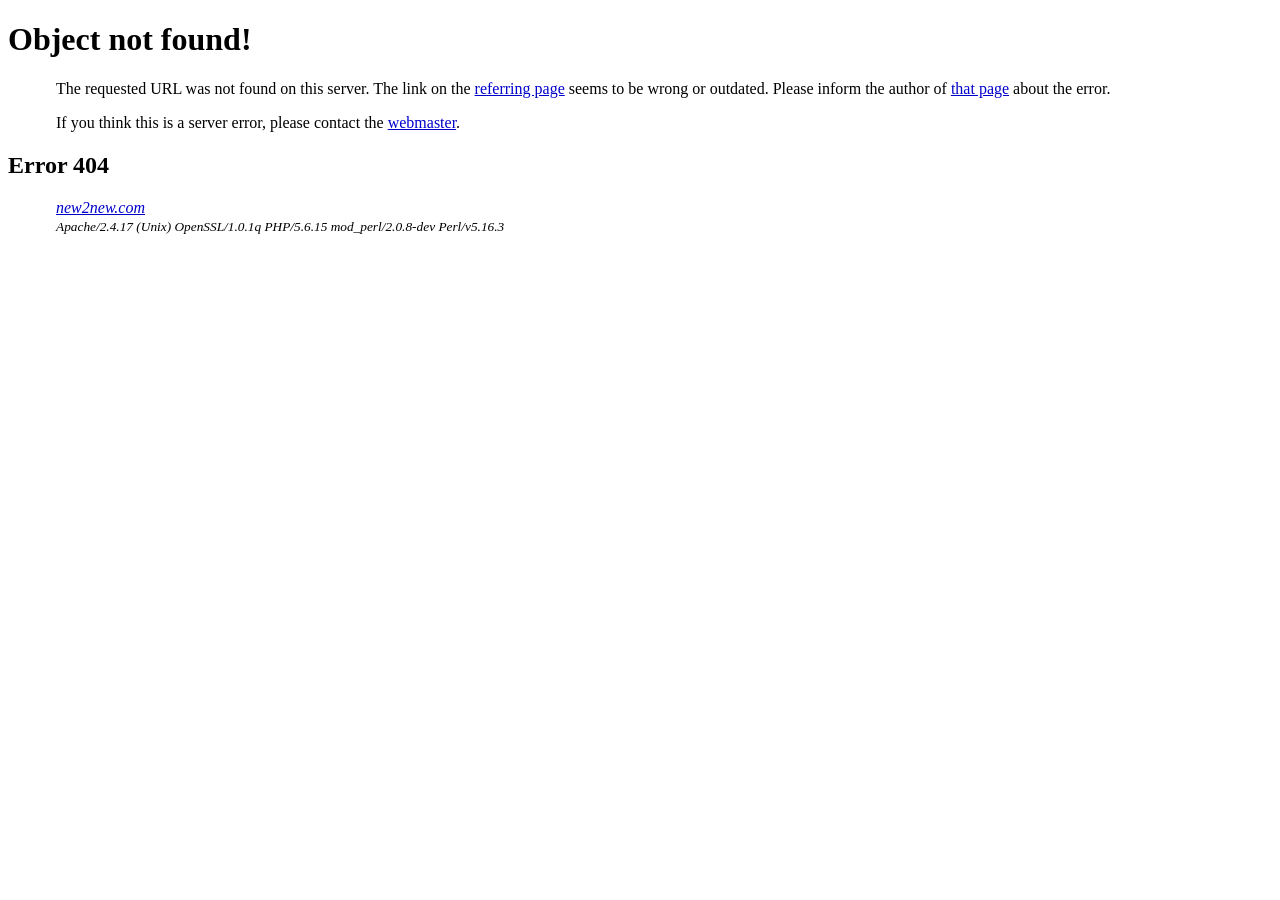
==== view/default/themes/wp-content/uploads/sites/3/2016/07/logo.html @ 1e9acc5b "first commit" ====
<?xml version="1.0" encoding="UTF-8"?>
<!DOCTYPE html PUBLIC "-//W3C//DTD XHTML 1.0 Strict//EN"
  "http://www.w3.org/TR/xhtml1/DTD/xhtml1-strict.dtd">
<html xmlns="http://www.w3.org/1999/xhtml" lang="en" xml:lang="en">
<head>
<title>Object not found!</title>
<link rev="made" href="mailto:you@example.com" />
<style type="text/css"><!--/*--><![CDATA[/*><!--*/ 
    body { color: #000000; background-color: #FFFFFF; }
    a:link { color: #0000CC; }
    p, address {margin-left: 3em;}
    span {font-size: smaller;}
/*]]>*/--></style>
</head>

<body>
<h1>Object not found!</h1>
<p>


    The requested URL was not found on this server.

  

    The link on the
    <a href="http://new2new.com/echion/freshfood/coming-soon/">referring
    page</a> seems to be wrong or outdated. Please inform the author of
    <a href="http://new2new.com/echion/freshfood/coming-soon/">that page</a>
    about the error.

  

</p>
<p>
If you think this is a server error, please contact
the <a href="mailto:you@example.com">webmaster</a>.

</p>

<h2>Error 404</h2>
<address>
  <a href="/">new2new.com</a><br />
  <span>Apache/2.4.17 (Unix) OpenSSL/1.0.1q PHP/5.6.15 mod_perl/2.0.8-dev Perl/v5.16.3</span>
</address>
</body>
</html>
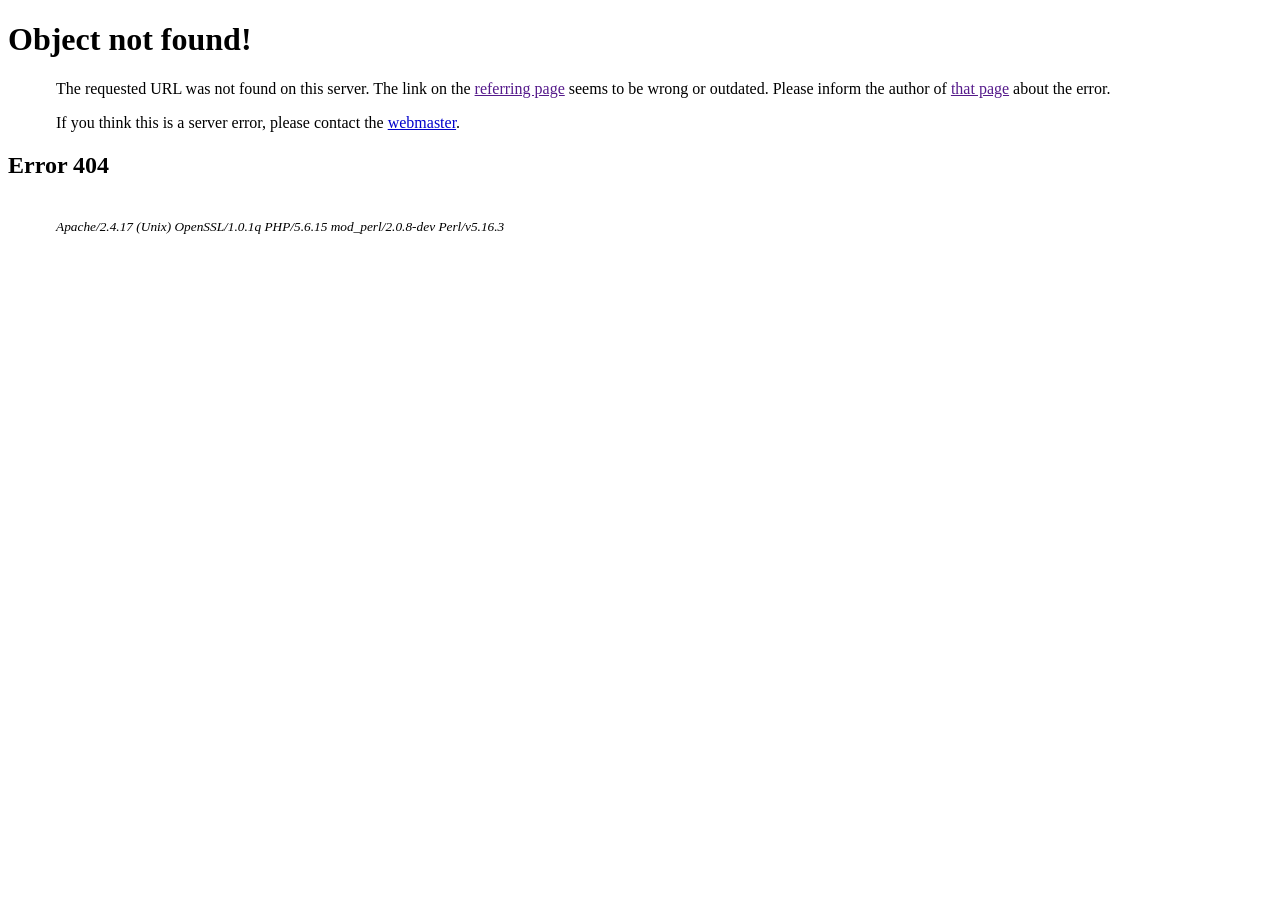
==== commit 59fcdf4f: "first commit" ====
--- a/view/default/themes/wp-content/uploads/sites/3/2016/07/logo.html
+++ b/view/default/themes/wp-content/uploads/sites/3/2016/07/logo.html
@@ -23,9 +23,9 @@
   
 
     The link on the
-    <a href="http://new2new.com/echion/freshfood/coming-soon/">referring
+    <a href="">referring
     page</a> seems to be wrong or outdated. Please inform the author of
-    <a href="http://new2new.com/echion/freshfood/coming-soon/">that page</a>
+    <a href="">that page</a>
     about the error.
 
   
@@ -39,7 +39,7 @@
 
 <h2>Error 404</h2>
 <address>
-  <a href="/">new2new.com</a><br />
+  <a href="/"></a><br />
   <span>Apache/2.4.17 (Unix) OpenSSL/1.0.1q PHP/5.6.15 mod_perl/2.0.8-dev Perl/v5.16.3</span>
 </address>
 </body>
